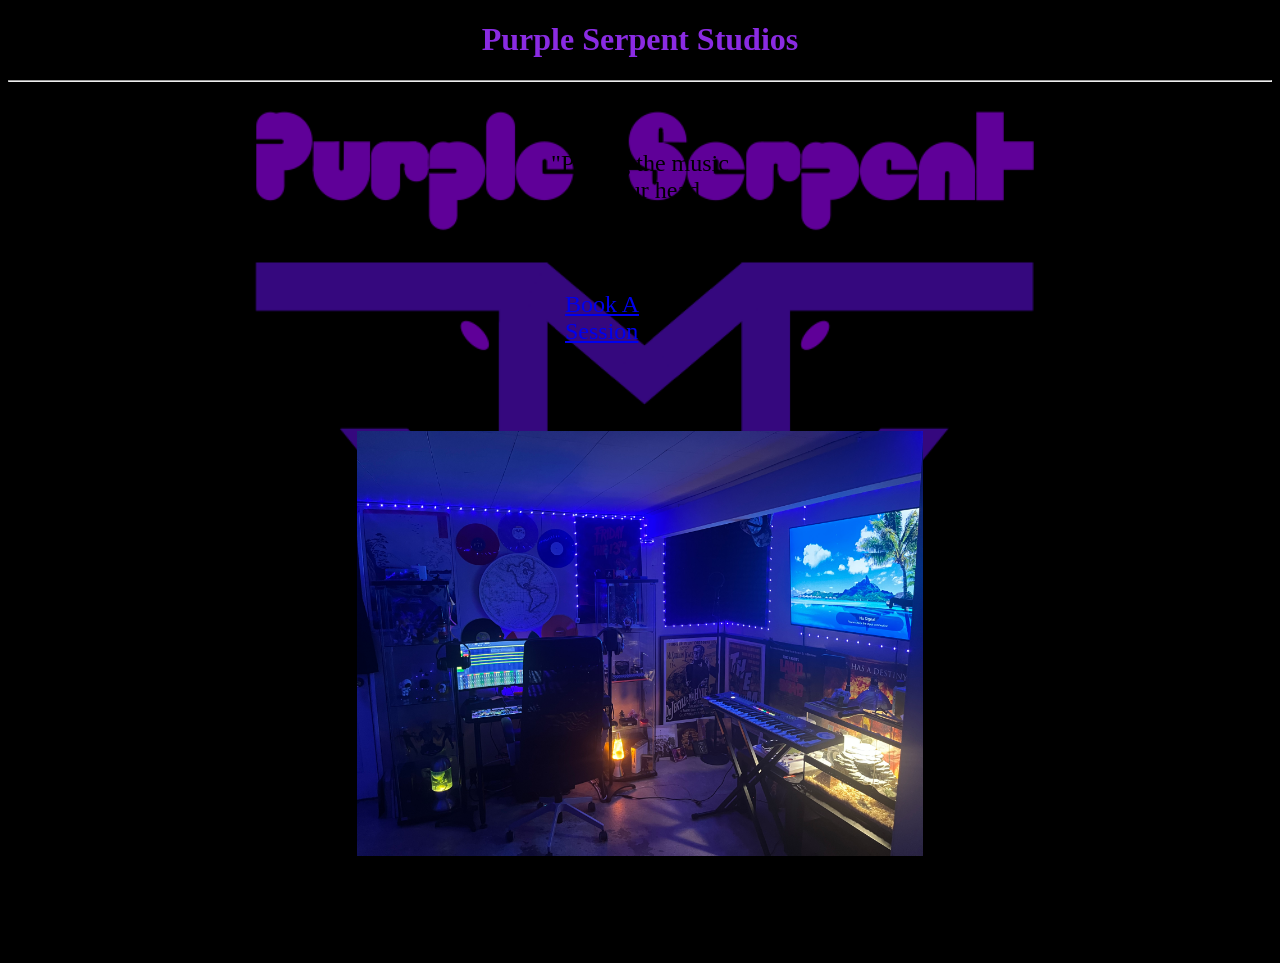
==== index.html @ f082c123 "deleted PSS Folder and moved html files outside" ====
<!DOCTYPE html>
<html>
    <head>
        <meta charset="UTF-8">
        <meta name="viewport" content="width=device-width, initial-scale=1.0">
        <link rel="stylesheet" href="/CSS/homepage style.css">
        <link rel="icon" type="image/png" href="/Images/JMD_PSS_Logo_Silver_32.png">
        <title>Purple Serpent Studios</title>
    </head>
    <body>
        <h1>Purple Serpent Studios</h1>
        <hr>
        <br>
        <br>
        <p>"Putting the music<br> 
            in your head<br>
            on your speakers"</p>
        <br>
        <br>
        <span class="seshbook">
        <a href="/PSS/PSS Booking.html" title="Booking">
            Book A Session
        </a>
    </span>
        <br>
        <br>
        <br>
        <br>
        <br>
        <div class="stupic">   
        <img src="/Images/Studio_Pic.jpeg" height="425px">
        </div>
        <br>
        <br>
        <footer>
        <h2>Cedar Rapids, IA. Recording Studio</h2>
        </footer>
    </body>
</html>
---- CSS/homepage style.css ----
h1{
    text-align: center;
    color: blueviolet;
} 
body{
    background-color: black;
    background-image: url(/Images/PURPLE\ SERPENT\ STUDIOS\ LOGO\ V2.png);
    background-repeat: no-repeat;
    background-position: center;
    background-attachment: fixed;
    background-size: 1000px 1000px;
} 
p{
    text-align: center;
    font-size: x-large;
}
.seshbook{
    display: flex;
    flex-direction: row;
    margin: auto;
    max-width: 150px;
    max-height: 50px;
    font-size: x-large;
}
.stupic{
    text-align: center;
}
h2{
    text-align: center;
}
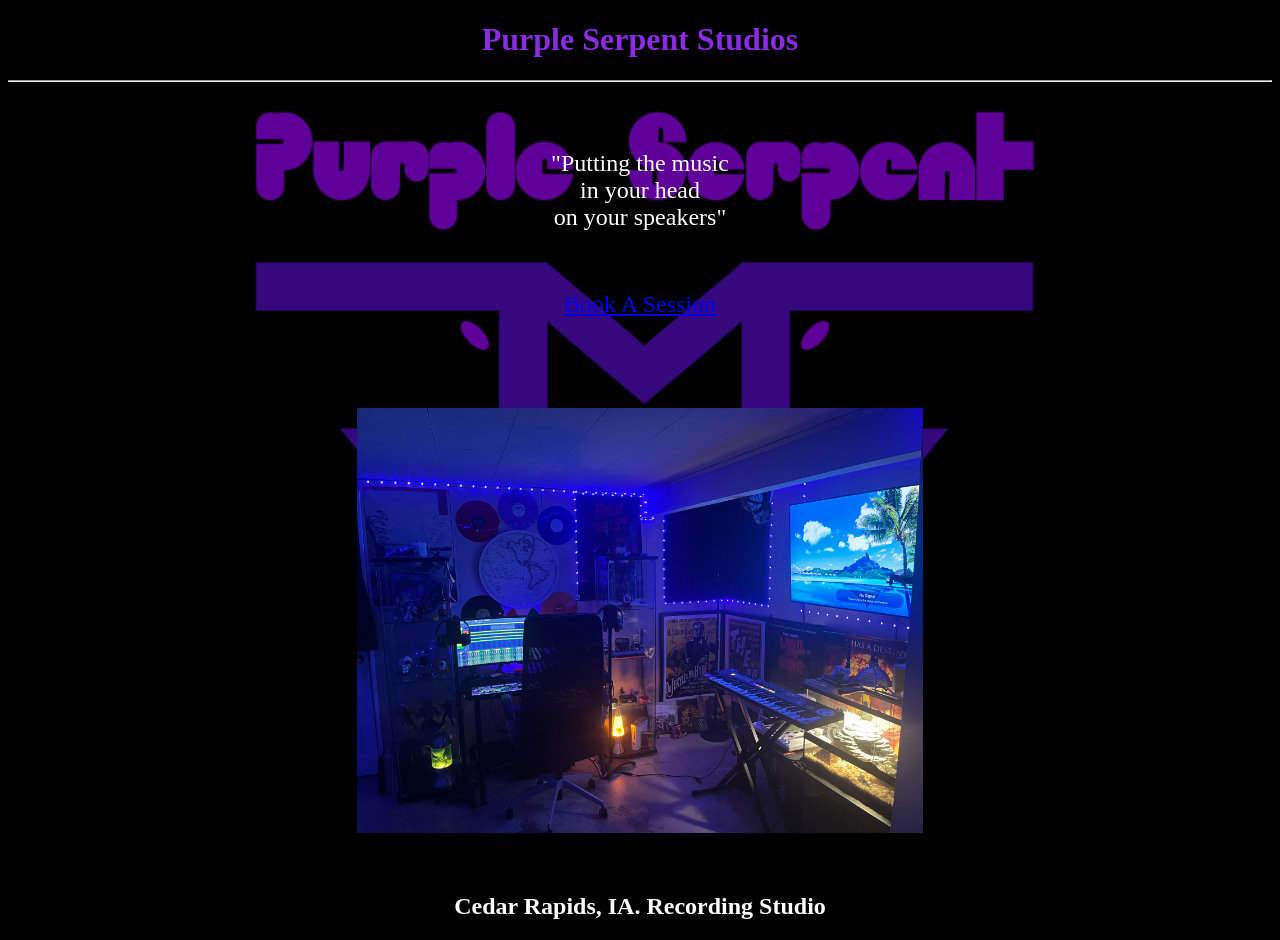
==== commit b246464e: "font from black to white" ====
--- a/index.html
+++ b/index.html
@@ -17,11 +17,11 @@
             on your speakers"</p>
         <br>
         <br>
-        <span class="seshbook">
-        <a href="/PSS/PSS Booking.html" title="Booking">
+        <div class="seshbook">
+        <a href="/PSS Booking.html" title="Booking">
             Book A Session
         </a>
-    </span>
+    </div>
         <br>
         <br>
         <br>
--- a/CSS/homepage style.css
+++ b/CSS/homepage style.css
@@ -13,18 +13,17 @@
 p{
     text-align: center;
     font-size: x-large;
+    color: white;
 }
 .seshbook{
-    display: flex;
-    flex-direction: row;
-    margin: auto;
-    max-width: 150px;
-    max-height: 50px;
+    text-align: center;
     font-size: x-large;
+    color: white;
 }
 .stupic{
     text-align: center;
 }
 h2{
     text-align: center;
+    color: white;
 }
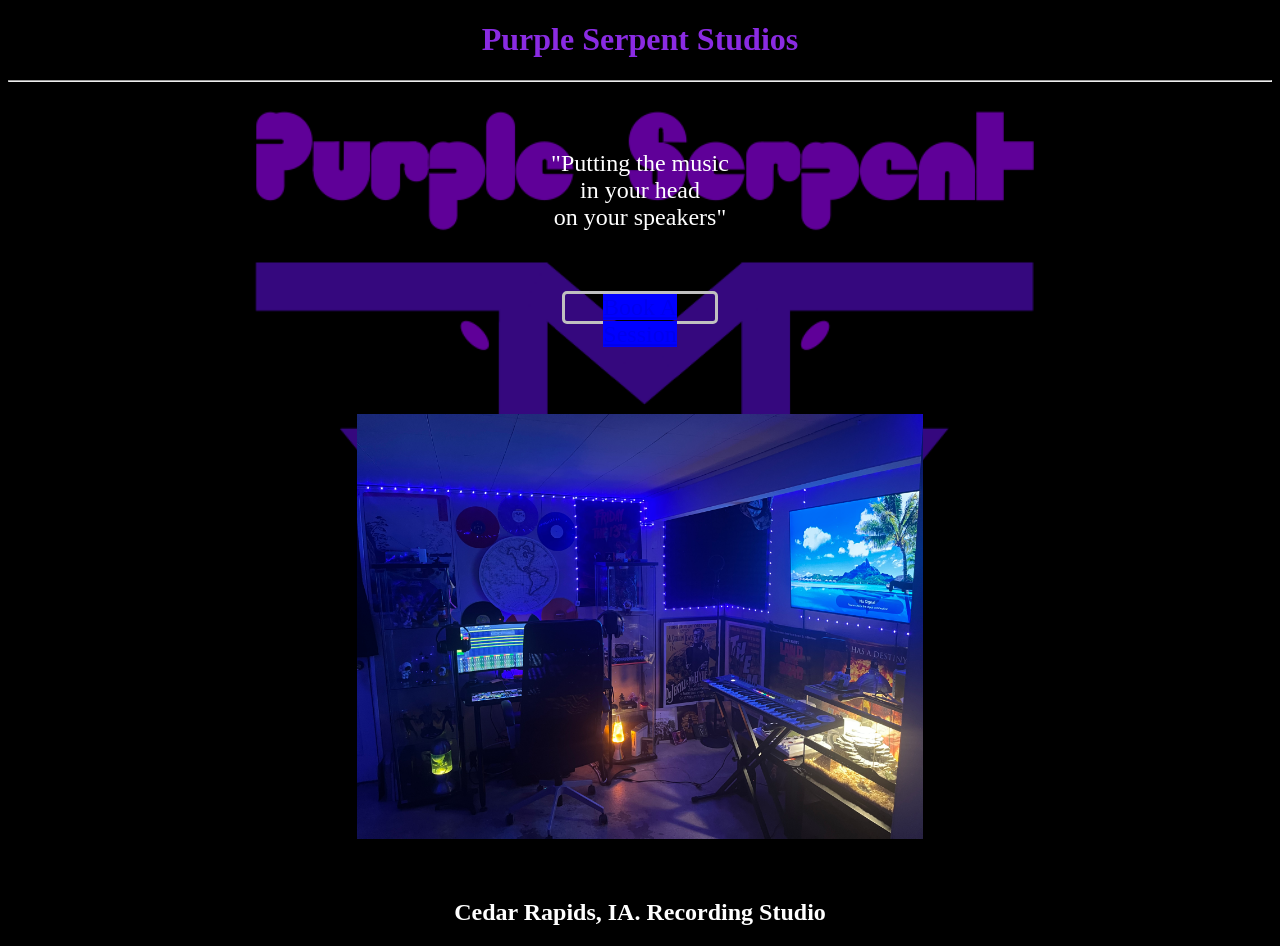
==== commit f64ac382: "Borders for all links" ====
--- a/index.html
+++ b/index.html
@@ -18,7 +18,7 @@
         <br>
         <br>
         <div class="seshbook">
-        <a href="/PSS Booking.html" title="Booking">
+        <a id="box1" href="/PSS Booking.html" title="Booking">
             Book A Session
         </a>
     </div>
--- a/CSS/homepage style.css
+++ b/CSS/homepage style.css
@@ -9,7 +9,10 @@
     background-position: center;
     background-attachment: fixed;
     background-size: 1000px 1000px;
-} 
+}
+#box1{
+    background-color:blue;
+}
 p{
     text-align: center;
     font-size: x-large;
@@ -18,7 +21,11 @@
 .seshbook{
     text-align: center;
     font-size: x-large;
-    color: white;
+    border: 3px solid silver;
+    border-radius: 5px;
+    width: 150px;
+    height: 27px;
+    margin: auto;
 }
 .stupic{
     text-align: center;
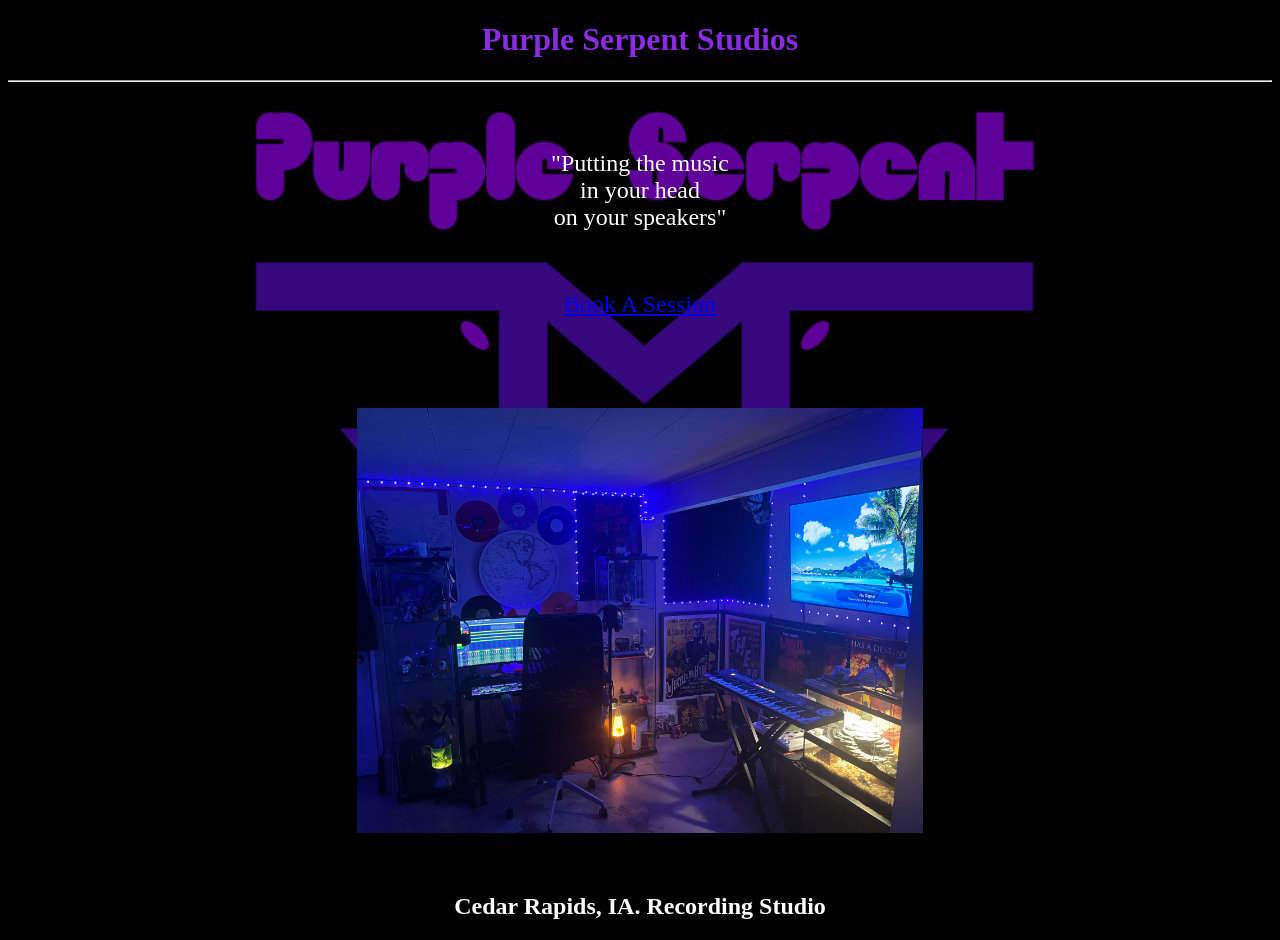
==== commit be513e9b: "refix borders for links" ====
--- a/index.html
+++ b/index.html
@@ -18,7 +18,7 @@
         <br>
         <br>
         <div class="seshbook">
-        <a id="box1" href="/PSS Booking.html" title="Booking">
+        <a href="/PSS Booking.html" title="Booking">
             Book A Session
         </a>
     </div>
--- a/CSS/homepage style.css
+++ b/CSS/homepage style.css
@@ -10,9 +10,6 @@
     background-attachment: fixed;
     background-size: 1000px 1000px;
 }
-#box1{
-    background-color:blue;
-}
 p{
     text-align: center;
     font-size: x-large;
@@ -21,11 +18,6 @@
 .seshbook{
     text-align: center;
     font-size: x-large;
-    border: 3px solid silver;
-    border-radius: 5px;
-    width: 150px;
-    height: 27px;
-    margin: auto;
 }
 .stupic{
     text-align: center;
